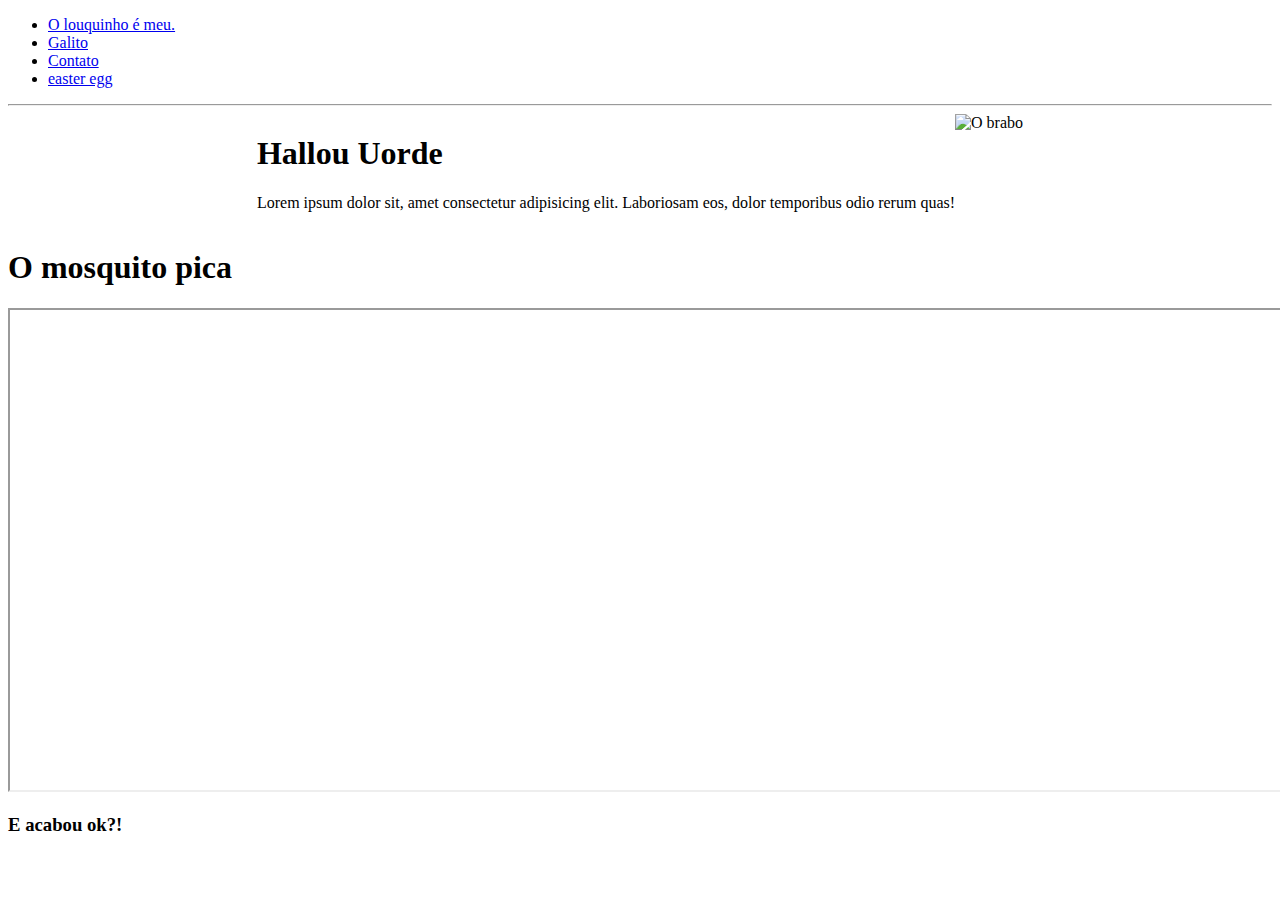
==== index.html @ 8468988a "add css" ====
<!DOCTYPE html>
<html lang="pt-br">
<head>
    <meta charset="UTF-8">
    <meta http-equiv="X-UA-Compatible" content="IE=edge">
    <meta name="viewport" content="width=device-width, initial-scale=1.0">
    <link rel="stylesheet" href="../assets/css/style.css">
    <title>Zoas</title>
</head>

<body>
    <div>
        <ul>
            <li>
                <a href="https://i.ytimg.com/vi/0ZWRep7hXk8/hqdefault.jpg">O louquinho é meu.</a></li>

                <li><a href="https://i.ytimg.com/vi/MczeWcHUXrU/mqdefault.jpg">Galito</a></li>

                <li><a  href="contato.html">Contato</a></li>

                <li> <a href="easteregg.html"> easter egg</a> </li>
        </ul>
        <hr>
    </div>

    <div class="container">
        <div>

            <h1>Hallou Uorde</h1>
    
            <p>Lorem ipsum dolor sit, amet consectetur adipisicing elit. Laboriosam eos, dolor temporibus odio rerum quas!</p>

        </div> 
        <div>
            <img src="https://pa1.narvii.com/6230/3f045812c56a0c30565139aa8c14ab3766ef7435_hq.gif" alt="O brabo">
        </div> 
    </div>

    <div>
        <h1>O mosquito pica</h1>
        <iframe width="1340" height="480" src="https://www.youtube.com/embed/z-p95IrU_4Y" title="YouTube video player" frameborder="5" allow="accelerometer; autoplay; clipboard-write; encrypted-media; gyroscope; picture-in-picture" all.owfullscreen></iframe>
    </div>

</body>
<footer>
    <h3>E acabou ok?!</h3>
</footer>
</html>
---- assets/css/style.css ----
/*pag1*/

.container{
    display: flex;
    flex-flow: row ;
    justify-content: center;
}
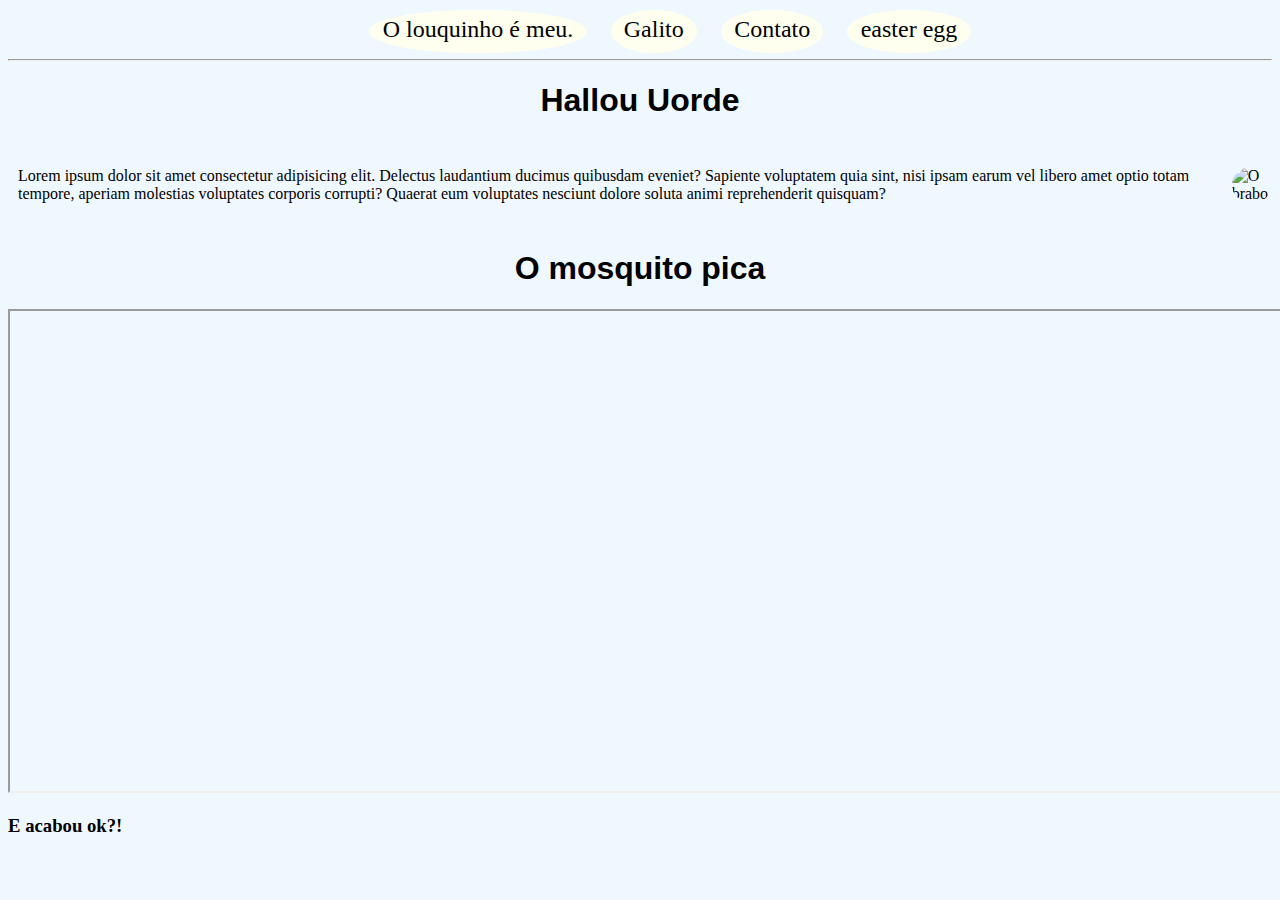
==== commit 96a419a8: "atualizando pags" ====
--- a/index.html
+++ b/index.html
@@ -4,12 +4,12 @@
     <meta charset="UTF-8">
     <meta http-equiv="X-UA-Compatible" content="IE=edge">
     <meta name="viewport" content="width=device-width, initial-scale=1.0">
-    <link rel="stylesheet" href="../assets/css/style.css">
+    <link rel="stylesheet" href="./assets/css/style.css">
     <title>Zoas</title>
 </head>
 
 <body>
-    <div>
+    <div id="menu">
         <ul>
             <li>
                 <a href="https://i.ytimg.com/vi/0ZWRep7hXk8/hqdefault.jpg">O louquinho é meu.</a></li>
@@ -22,17 +22,17 @@
         </ul>
         <hr>
     </div>
-
+    <div >
+        <h1>Hallou Uorde</h1>
+    </div>
     <div class="container">
-        <div>
-
-            <h1>Hallou Uorde</h1>
-    
-            <p>Lorem ipsum dolor sit, amet consectetur adipisicing elit. Laboriosam eos, dolor temporibus odio rerum quas!</p>
+        
+        <div >
+            <p>Lorem ipsum dolor sit amet consectetur adipisicing elit. Delectus laudantium ducimus quibusdam eveniet? Sapiente voluptatem quia sint, nisi ipsam earum vel libero amet optio totam tempore, aperiam molestias voluptates corporis corrupti? Quaerat eum voluptates nesciunt dolore soluta animi reprehenderit quisquam?</p>
 
         </div> 
         <div>
-            <img src="https://pa1.narvii.com/6230/3f045812c56a0c30565139aa8c14ab3766ef7435_hq.gif" alt="O brabo">
+            <img class="br-50" src="https://pa1.narvii.com/6230/3f045812c56a0c30565139aa8c14ab3766ef7435_hq.gif" alt="O brabo">
         </div> 
     </div>
 
--- a/assets/css/style.css
+++ b/assets/css/style.css
@@ -1,7 +1,63 @@
-/*pag1*/
 
 .container{
     display: flex;
-    flex-flow: row ;
+    flex-flow: row  ;
     justify-content: center;
+    align-items: center;
+    
+    
+}
+
+.container p{
+    padding: 10px
+}
+
+.container form {
+    display: flex;
+    flex-direction: column;
+    justify-content: center;
+    align-items: center;
+    background-color: cyan;
+    width: 400px;
+
+}
+
+body{
+    background-color: aliceblue;
+}
+
+h1{
+    text-align: center;
+    font-family:Arial;    
+}
+
+#menu ul li{ 
+    display: inline;
+    padding: 1%;
+    border-radius: 50% ;
+    background-color: ivory;
+    border: 1px solid ivory;
+    margin-left: 20px;
+}
+
+#menu{
+    text-align: center;
+}
+
+#menu ul li a:hover{
+    display: inline;
+    padding: 1%;
+    border-radius: 50% ;
+    background-color: rgb(214, 214, 214);
+    border: 1px solid rgb(214, 214, 214);
+    
+}
+.br-50{
+    border-radius: 50%;
+    
+}
+a{
+    font-size: 24px;
+    color: black;
+    text-decoration: none;
 }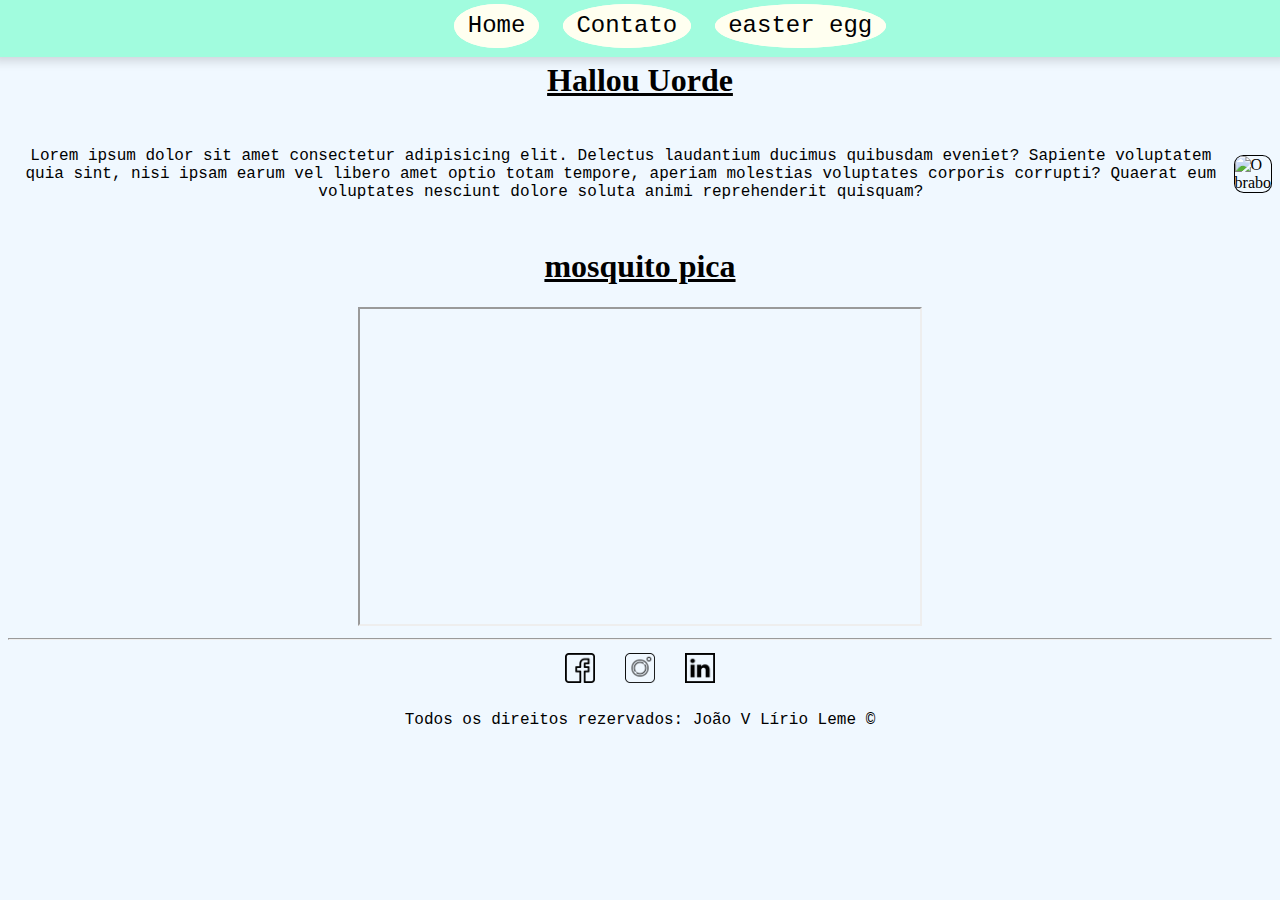
==== commit d4c8b517: "atualizando paginas" ====
--- a/index.html
+++ b/index.html
@@ -11,19 +11,17 @@
 <body>
     <div id="menu">
         <ul>
-            <li>
-                <a href="https://i.ytimg.com/vi/0ZWRep7hXk8/hqdefault.jpg">O louquinho é meu.</a></li>
-
-                <li><a href="https://i.ytimg.com/vi/MczeWcHUXrU/mqdefault.jpg">Galito</a></li>
+                <li><a href="index.html" >Home</a></li>
 
                 <li><a  href="contato.html">Contato</a></li>
 
                 <li> <a href="easteregg.html"> easter egg</a> </li>
         </ul>
-        <hr>
+        
     </div>
-    <div >
-        <h1>Hallou Uorde</h1>
+   
+    <div class="center">
+        <h1><u>Hallou Uorde</u></h1>
     </div>
     <div class="container">
         
@@ -36,13 +34,33 @@
         </div> 
     </div>
 
-    <div>
-        <h1>O mosquito pica</h1>
-        <iframe width="1340" height="480" src="https://www.youtube.com/embed/z-p95IrU_4Y" title="YouTube video player" frameborder="5" allow="accelerometer; autoplay; clipboard-write; encrypted-media; gyroscope; picture-in-picture" all.owfullscreen></iframe>
+    <div class="frame">
+        <div>
+        <h1><u>mosquito pica</u></h1>
+        </div>
+        <div>
+        <iframe width="560" height="315" src="https://www.youtube.com/embed/z-p95IrU_4Y" title="YouTube video player" frameborder="5" allow="accelerometer; autoplay; clipboard-write; encrypted-media; gyroscope; picture-in-picture" all.owfullscreen></iframe></div>
     </div>
 
 </body>
+
+
 <footer>
-    <h3>E acabou ok?!</h3>
+    <hr>
+    <div class="container">
+        <a href="https://www.facebook.com/jaovlirio/" target="_blank">
+            <img class="tm-social p-30" src="./assets/img/facebook.png" alt="Logo do facebook"  >
+        </a>
+        <a href="https://www.instagram.com/joao_lirio12/" target="_blank">
+            <img class="tm-social p-30" src="./assets/img/instagram-logo.png" alt="Logo do instagram" >
+        </a>
+        <a href="https://www.linkedin.com/in/jo%C3%A3o-victor-l%C3%ADrio-leme-068067178" target="_blank">
+            <img class="tm-social p-30" src="./assets/img/linkedin.png" alt="Logo do linkedin"  >
+        </a>
+    </div>
+
+    <p>
+        Todos os direitos rezervados: João V Lírio Leme &copy;
+    </p>
 </footer>
 </html>--- a/assets/css/style.css
+++ b/assets/css/style.css
@@ -22,13 +22,33 @@
 
 }
 
+.frame{
+    display: flex;
+    flex-direction: column ;
+    justify-content: center;
+    align-items: center;
+    
+    
+}
+
 body{
     background-color: aliceblue;
 }
 
 h1{
     text-align: center;
-    font-family:Arial;    
+    font-family: Cambria, Cochin, Georgia, Times, 'Times New Roman', serif;
+}
+
+
+
+#menu{
+    
+    text-align: center;
+    background: rgb(161, 252, 222);
+    padding: 3px;
+    margin: -16px;
+    box-shadow: 0 4px 10px rgb(0 0 0 / 15%);
 }
 
 #menu ul li{ 
@@ -39,25 +59,45 @@
     border: 1px solid ivory;
     margin-left: 20px;
 }
-
-#menu{
-    text-align: center;
-}
-
 #menu ul li a:hover{
     display: inline;
     padding: 1%;
-    border-radius: 50% ;
-    background-color: rgb(214, 214, 214);
-    border: 1px solid rgb(214, 214, 214);
+    border-radius: 100%;
+    background-color:  rgb(250, 224, 107);
+    border: 1px solid rgb(250, 224, 107);
     
 }
 .br-50{
-    border-radius: 50%;
+    border-radius: 25%;
+    border: 1px solid;
     
 }
 a{
     font-size: 24px;
     color: black;
     text-decoration: none;
-}+    font-family:'Courier New', Courier, monospace;
+}
+
+.mg-tp{
+    margin-top: 20px;
+    margin-left: 30px;
+}
+
+p{
+    text-align: center;
+    font-family:courier,arial,helvetica;
+
+}
+
+.tm-social{
+    width: 30px;
+    height: 30px;
+    padding: 5px 15px ;
+}
+
+.container #dead{
+   width: 100%;
+   height: 100%;
+    
+}
